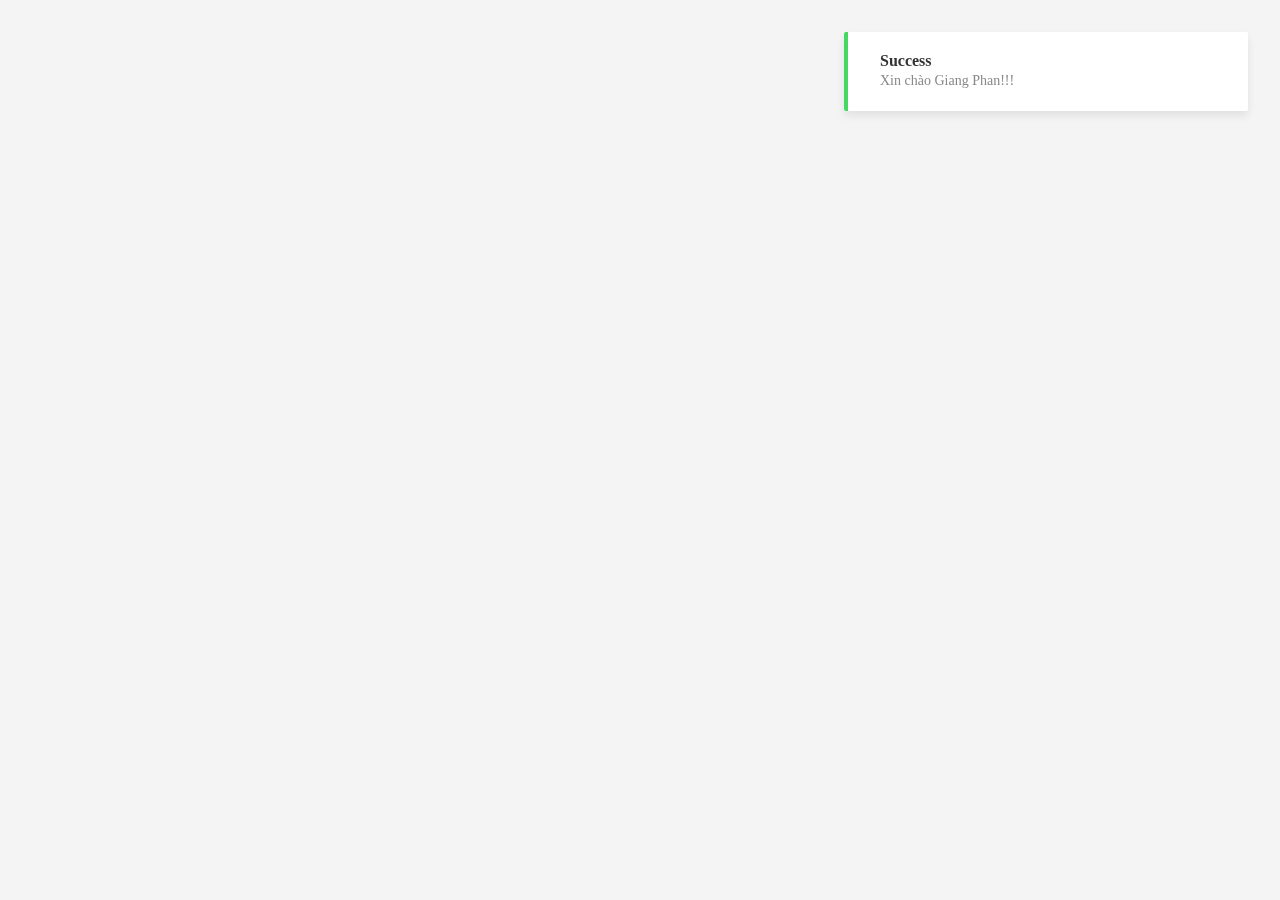
==== index.html @ dcbac7b3 "first commit" ====
<!DOCTYPE html>
<html lang="en">
<head>
    <meta charset="UTF-8">
    <meta http-equiv="X-UA-Compatible" content="IE=edge">
    <meta name="viewport" content="width=device-width, initial-scale=1.0">
    <link rel="stylesheet" href="/css/styless.css">
    <link rel="stylesheet" href="https://cdnjs.cloudflare.com/ajax/libs/font-awesome/6.0.0-beta3/css/all.min.css" integrity="sha512-Fo3rlrZj/k7ujTnHg4CGR2D7kSs0v4LLanw2qksYuRlEzO+tcaEPQogQ0KaoGN26/zrn20ImR1DfuLWnOo7aBA==" crossorigin="anonymous" referrerpolicy="no-referrer" />
    <title>Document</title>
</head>
<body>
    <div id="toast">
        <!--Success-->
        <div class="toast toast--success">
            <div class="toast__icon">
                <i class="fa fa-check-circle"></i>
               

            </div>
            <div class="toast__body">
                <h3 class="toast__title">Success</h3>
                <p class="toast__msg">Xin chào Giang Phan!!!</p>
            </div>
            <div class="toast__close">
                <i class="fa fa-times"></i>

            </div>
        </div>


    </div>

    
</body>
</html>
---- css/styless.css ----
*{
    margin: 0px;
    padding: 0px;
}

body {
    height: 100vh;
    display: flex;
    flex-direction: column;
    font-family: "Helvetica Neue";
    background-color: #f4f4f5;
  }
  
  body > div {
    margin: auto;
  }

  /* ======= Buttons ======== */

/* Block */
.btn {
    display: inline-block;
    text-decoration: none;
    background-color: transparent;
    border: none;
    outline: none;
    color: #fff;
    padding: 12px 48px;
    border-radius: 50px;
    cursor: pointer;
    min-width: 120px;
    transition: opacity 0.2s ease;
}
  
  /* Modifier */
  .btn--size-l {
    padding: 16px 56px;
  }
  
  .btn--size-s {
    padding: 8px 32px;
  }
  
  .btn:hover {
    opacity: 0.8;
  }
  
  .btn + .btn {
    margin-left: 16px;
  }
  
  .btn--success {
    background-color: #71be34;
  }
  
  .btn--warn {
    background-color: #ffb702;
  }
  
  .btn--danger {
    background-color: #ff623d;
  }
  
  .btn--disabled {
    opacity: 0.5 !important;
    cursor: default;
  }

#toast {
    position:fixed;
    top: 32px;
    right:32px;
} 
.toast {
    display:flex;
    align-items:center;
    background-color: #fff;
    border-radius: 2px;
    padding: 20px 0px;
    min-width: 400px;
    max-width: 450px;
    border-left: 4px solid;
    box-shadow: 0 5px 8px rgba(0,0,0,0.08);
    /* transform: translateX(calc(100% + 32px)); */
    animation: slideInLeft ease 0.4s, fadeOut linear 1.3s 3s forwards;
}

@keyframes slideInLeft {
    from {
        opacity: 0;
        transform: translateX(calc(100% + 32px));
    }
    to {
        opacity: 1;
        transform: translateX(0);
    }

}

@keyframes fadeOut {
    to {
        opacity: 0;
    }
}
.toast +.toast {
    margin-top: 24px;
}

.toast--success {
    border-color: #47d864 ;

}

.toast--success .toast__icon {
    color:#47d864 ;

}

.toast--info {
    border-color: #2f86eb;

}

.toast--info .toast__icon {
    color:#2f86eb ;

}

.toast--warning {
    border-color: #ffc021;

}

.toast--warning .toast__icon {
    color:#ffc021 ;

}

.toast--error {
    border-color: #ff623d;

}

.toast--error .toast__icon {
    color:#ff623d ;

}

.toast__icon {
    font-size:24px;
}
.toast__icon,
.toast__close  {
    padding: 0px 16px;

}
.toast__body {
    flex-grow: 1;

}
.toast__title {
    font-size:16px;
    font-weight: 600px;
    color: #333;

}
.toast__msg {
    font-size:14px;
    color: #888;
    line-height: 1.5;

}

.toast__close {
    font-size:20px;
    color:rgba(0, 0, 0, 0.3);
    cursor: pointer;
}
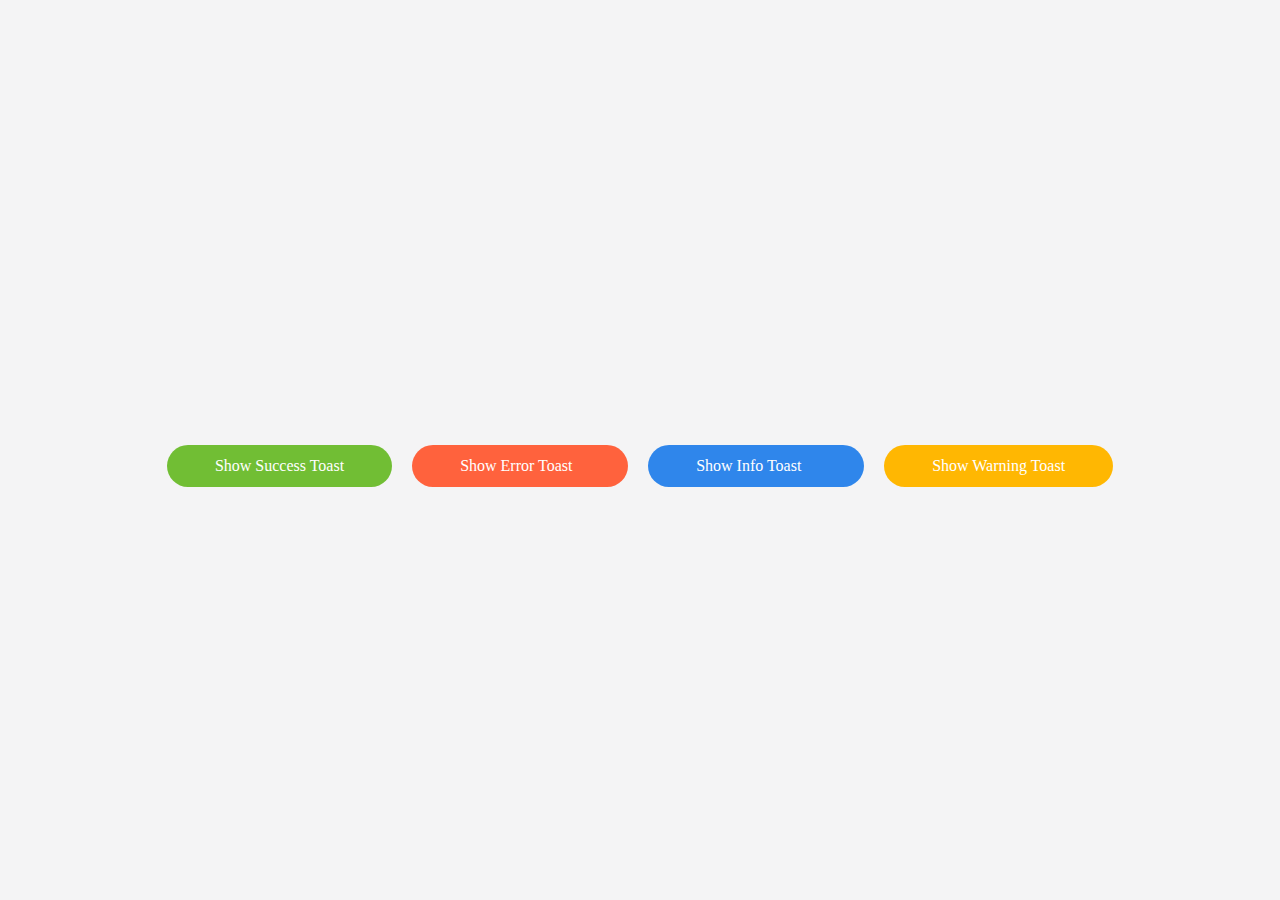
==== commit 73278025: "finish commit" ====
--- a/index.html
+++ b/index.html
@@ -10,26 +10,105 @@
 </head>
 <body>
     <div id="toast">
-        <!--Success-->
-        <div class="toast toast--success">
-            <div class="toast__icon">
-                <i class="fa fa-check-circle"></i>
-               
-
-            </div>
-            <div class="toast__body">
-                <h3 class="toast__title">Success</h3>
-                <p class="toast__msg">Xin chào Giang Phan!!!</p>
-            </div>
-            <div class="toast__close">
-                <i class="fa fa-times"></i>
-
-            </div>
-        </div>
+  
 
 
     </div>
 
+    <div>
+        <div onclick="showSuccessToast()" class="btn btn--success">Show Success Toast</div>
+        <div onclick="showErrorToast()" class="btn btn--error">Show Error Toast</div>
+        <div onclick="showInfoToast()" class="btn btn--info">Show Info Toast</div>
+        <div onclick="showWarninfToast()" class="btn btn--warn">Show Warning Toast</div>
+
+    </div>
+
+    <script>
+        function toast({title ='',message='',type='info',duration=300}){
+            const main = document.getElementById('toast');
+            if(main){
+                const toast = document.createElement('div');
+
+                //Auto remove toast Message
+                const autoRemoveId = setTimeout(function(){
+                    main.removeChild(toast);
+                },duration)
+
+                // Click clear toast Message
+                toast.onclick =function (e){
+                    //console.log(e.target)
+                    if(e.target.closest('.toast__close')){
+                        main.removeChild(toast);
+                        clearTimeout(autoRemoveId);
+                    }
+
+                }
+                const icons ={
+                    success: 'fa fa-check-circle',
+                    info: 'fa fa-info-circle',
+                    warning:'fa fa-warning',
+                    error: 'fa fa-exclamation-circle'
+                }
+                const icon = icons[type];
+                const delay = (duration/1000);
+                toast.classList.add('toast', `toast--${type}`);
+                toast.style.animation = `slideInLeft ease 0.4s, fadeOut linear 1.3s ${delay}s forwards`
+                toast.innerHTML=`
+                    <div class="toast__icon">
+                        <i class="${icon}"></i>
+                    </div>
+                    <div class="toast__body">
+                        <h3 class="toast__title">${title }</h3>
+                        <p class="toast__msg">${message}</p>
+                    </div>
+                    <div class="toast__close">
+                        <i class="fa fa-times"></i>
+                    </div>`;
+                main.appendChild(toast);
+                
+            }
+
+        }
+        
+        function showSuccessToast(){
+            console.log("da click");
+            toast({
+                title : 'Success',
+                message: 'Xin chào Giang Phan!!!',
+                type: 'success',
+                duration: 2000
+            })
+        }
+        function showErrorToast(){
+            console.log("da click");
+            toast({
+                title : 'Error',
+                message: 'Có lỗi đăng nhập rồi',
+                type: 'error',
+                duration: 3000
+            })
+        }
+        function showInfoToast(){
+            toast({
+                title : 'Thông tin',
+                message: 'Bạn cần liên hệ hãy gọi 0985.956.777',
+                type: 'info',
+                duration: 3000
+            })
+
+        }
+
+        function showWarninfToast(){
+            toast({
+                title : 'Cảnh báo',
+                message: 'Bạn đã thực hiện sai chức năng',
+                type: 'warning',
+                duration: 3000
+            })
+        }
+       
+    </script>
+
     
 </body>
 </html>--- a/css/styless.css
+++ b/css/styless.css
@@ -47,10 +47,15 @@
   
   .btn + .btn {
     margin-left: 16px;
+    margin-top: 32px;
   }
   
   .btn--success {
     background-color: #71be34;
+  }
+
+  .btn--info {
+    background-color: #2f86eb;
   }
   
   .btn--warn {
@@ -58,6 +63,10 @@
   }
   
   .btn--danger {
+    background-color: #ff623d;
+  }
+
+  .btn--error {
     background-color: #ff623d;
   }
   
@@ -70,6 +79,7 @@
     position:fixed;
     top: 32px;
     right:32px;
+    z-index: 88;
 } 
 .toast {
     display:flex;
@@ -81,8 +91,9 @@
     max-width: 450px;
     border-left: 4px solid;
     box-shadow: 0 5px 8px rgba(0,0,0,0.08);
+    transition: all linear 0.3s;
     /* transform: translateX(calc(100% + 32px)); */
-    animation: slideInLeft ease 0.4s, fadeOut linear 1.3s 3s forwards;
+    /* animation: slideInLeft ease 0.4s, fadeOut linear 1.3s 3s forwards; */
 }
 
 @keyframes slideInLeft {
@@ -113,6 +124,7 @@
 
 .toast--success .toast__icon {
     color:#47d864 ;
+    
 
 }
 
@@ -123,6 +135,7 @@
 
 .toast--info .toast__icon {
     color:#2f86eb ;
+    
 
 }
 
@@ -133,6 +146,7 @@
 
 .toast--warning .toast__icon {
     color:#ffc021 ;
+   
 
 }
 
@@ -143,6 +157,7 @@
 
 .toast--error .toast__icon {
     color:#ff623d ;
+    
 
 }
 
@@ -175,5 +190,6 @@
     font-size:20px;
     color:rgba(0, 0, 0, 0.3);
     cursor: pointer;
+    
 }
 
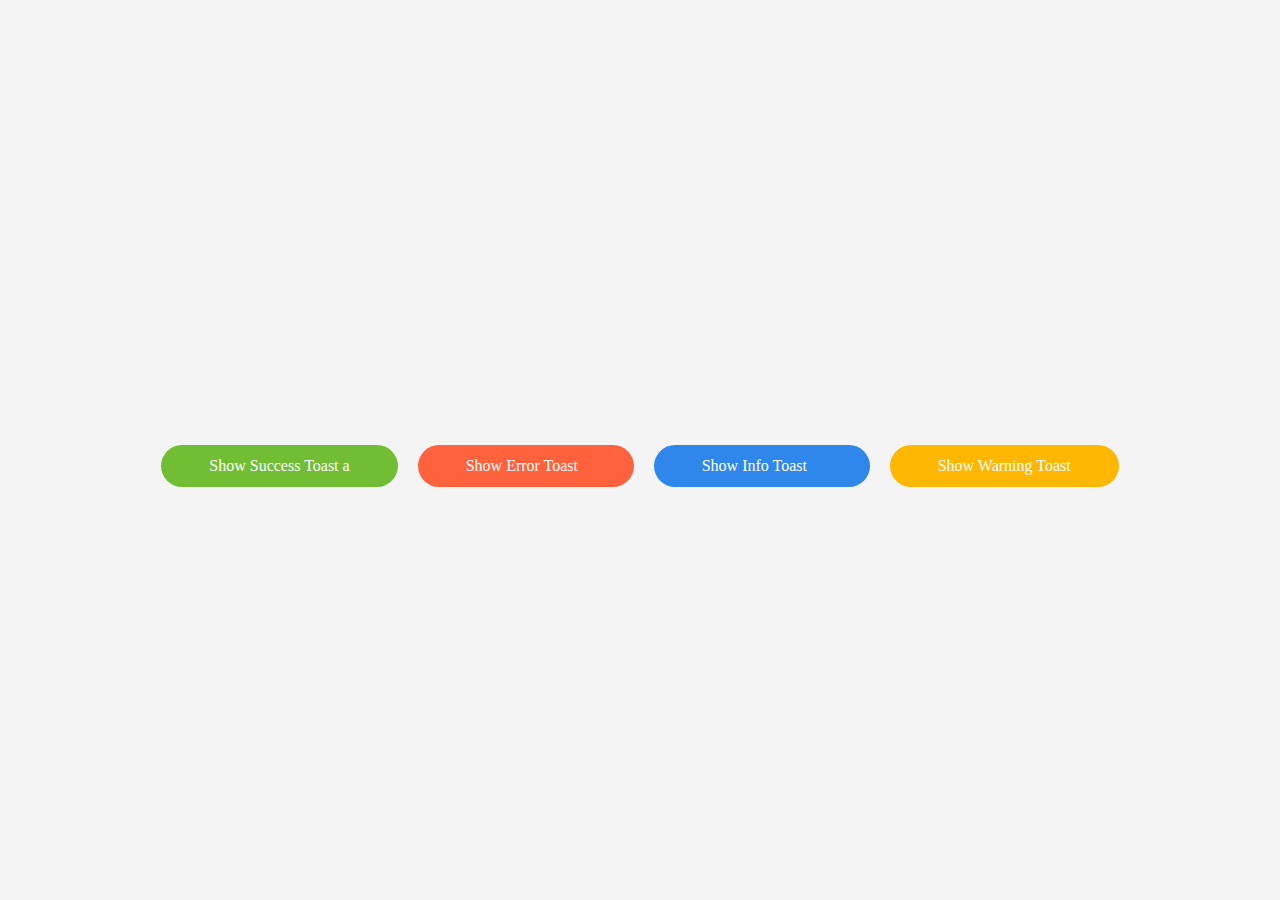
==== commit 3d157492: "fix" ====
--- a/index.html
+++ b/index.html
@@ -16,7 +16,7 @@
     </div>
 
     <div>
-        <div onclick="showSuccessToast()" class="btn btn--success">Show Success Toast</div>
+        <div onclick="showSuccessToast()" class="btn btn--success">Show Success Toast a</div>
         <div onclick="showErrorToast()" class="btn btn--error">Show Error Toast</div>
         <div onclick="showInfoToast()" class="btn btn--info">Show Info Toast</div>
         <div onclick="showWarninfToast()" class="btn btn--warn">Show Warning Toast</div>
